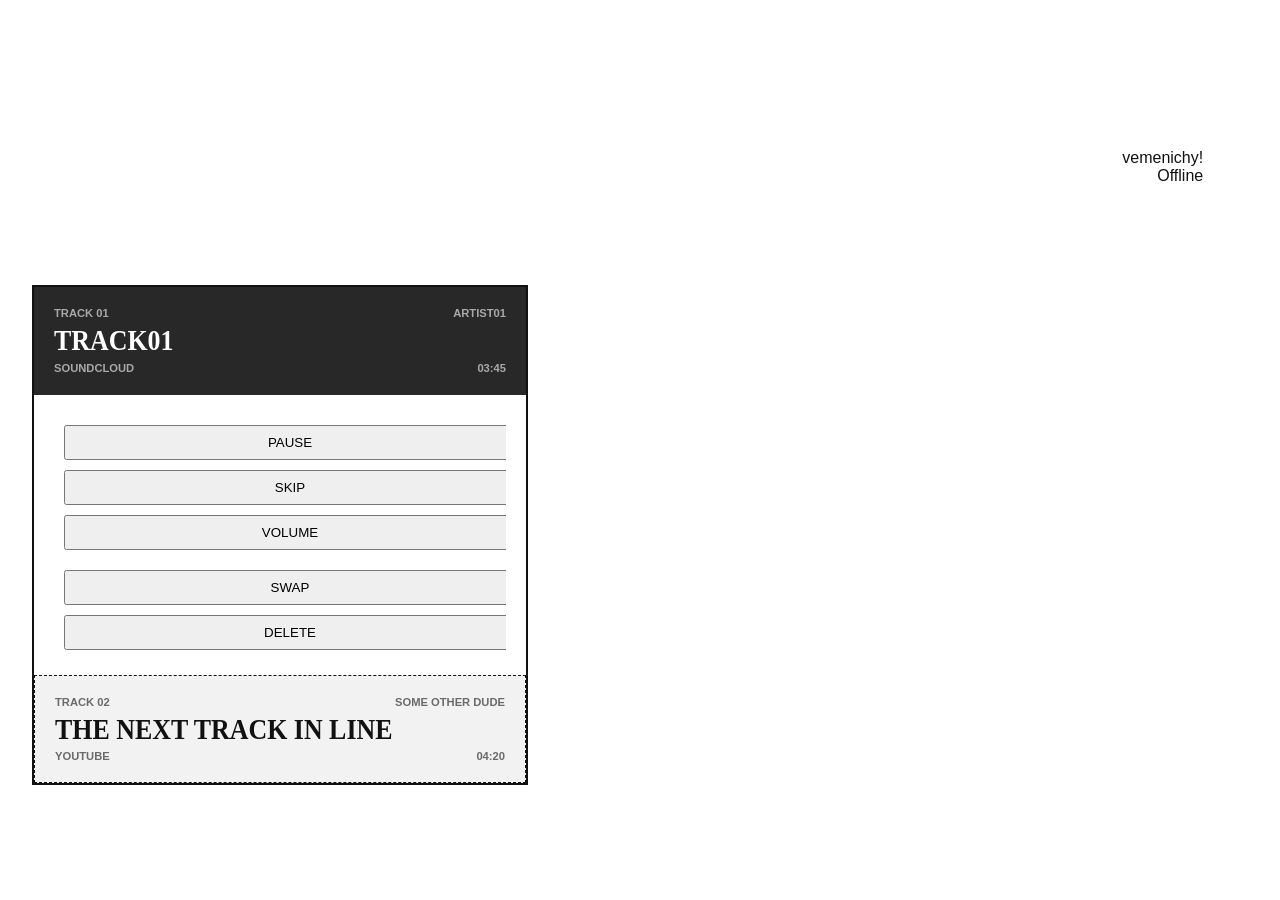
==== front/design_testing/index.html @ 6e65e4dc "Made a github repo 4 months in" ====
<!DOCTYPE html>
<html lang="en">
<head>
    <meta charset="UTF-8">
    <meta name="viewport" content="width=device-width, initial-scale=1.0">
    <title>vemenichy!</title>
    <link rel="stylesheet" href="dashboard.css">
    <link rel="stylesheet" href="full_scr.css">
    <link rel="stylesheet" href="track_template.css">
    <!-- <link rel="stylesheet" href="light.css"> -->
    <link rel="stylesheet" href="https://fonts.googleapis.com/css2?family=Material+Symbols+Sharp:opsz,wght,FILL,GRAD@20..48,100..700,0..1,-50..200&icon_names=delete" />
</head>
<body>
    <div id = "gimme_head">
        <div id="title_text">vemenichy!</div>
        <div id="raspi_status">Offline</div>
        <!-- <div id="output_device">
            <button id="output_device_menu_button">Output</button>
        </div> -->
    </div>

    <div class = "dashboard">
        <div class="uneditable_tracks">
            <div id="current_track">
                <div id="current_track_tile">   
                    <div class="track_tile current">
                        <div class="line1">
                            <div class="track_no">TRACK 01</div>
                            <div class="artist_name">ARTIST01</div>
                        </div>
                        <div class="line2">
                            <div class="song_name">TRACK01</div>
                        </div>
                        <div class="line3">
                            <div class="source">SOUNDCLOUD</div>
                            <div class="track_length">03:45</div>
                        </div>
                    </div>
                </div>
                
                <div id="controls">
                    <div id="controls_line1">
                        <button id="pause_track"> PAUSE </button>
                        <button id="skip_track"> SKIP </button>
                        <button id="volume"> VOLUME </button>
                    </div>
                    <div id="controls_line2"> 
                        <button id="reorder_tracklist"> SWAP </button>
                        <button id="delete_track"> DELETE </button>
                    </div>
                </div>
            </div>

            <div id="up_next">
                <div id="next_track_tile">
                    <div class="track_tile next">
                        <div class="line1">
                            <div class="track_no">TRACK 02</div>
                            <div class="artist_name">SOME OTHER DUDE</div>
                        </div>
                        <div class="line2">
                            <div class="song_name">THE NEXT TRACK IN LINE</div>
                        </div>
                        <div class="line3">
                            <div class="source">YOUTUBE</div>
                            <div class="track_length">04:20</div>
                        </div>
                    </div>
                </div>
            </div>
        </div>

        <div class="track_list_area">\
            <div id="track_list_header">Queue</div>
            <div id="track_list"></div>
        </div>

        <div class="search_api">\
            <div class="search-box">
                <input type="text" id="search_input" placeholder="Paste URL or Search...">
                <div id="search_sources">
                    <button class="source-btn" data-source="yt">YT</button>
                    <button class="source-btn" data-source="sc">SC</button>
                    <button class="source-btn" data-source="sp">SP</button>
                </div>
            </div>
        </div>
    </div>
    <template id="track_template">
        <div class="track_tile">\
            <div class="line1">
                <div class="track_no">Track number</div>
                <div class="artist_name">Artist name</div>
            </div>
            <div class="line2">
                <div class="song_name">Song name</div>
            </div>
            <div class="line3">
                <div class="source">SoundClound</div>
                <div class="track_length">--:--</div>
            </div>
        </div>
    </template>

    <div id="device_status_area">
        will be implemented later, keep display none
        <div class="section-label">
            <span>SYSTEM AUDIO & CABLE STATUS</span>
            <button id="refresh_devices_btn" onclick="fetchDeviceStatus()">
                <i class="fa-solid fa-rotate-right"></i> Refresh
            </button>
        </div>
        <div id="output_device">
            Loading hardware info...
        </div>
    </div>

    <div id="theme">
        will be implemented later, keep display none
    </div>

    <div id="full_scr">
        <div id="full_scr_details">
            <div id="top_text">VEMENICHY! v0.1</div>
            <div id="mid_text">NOW PLAYING:</div>
            <div id="song">NOTHING</div>
            <div id="track_no">TRACK: 404</div>        
            <div id="artist">CUE A SONG IDIOT!</div>
        </div>
        <div id="pause">
            PAUSED
        </div>
    </div>

    <script src="vemenichy.js"></script>
</body>
</html>
---- front/design_testing/dashboard.css ----
* {
    margin: 0;
    padding: 0;
    box-sizing: border-box;
    overflow-y: auto;
}

::-webkit-scrollbar {
    visibility: hidden;
}

body {
    height: 100vh;
    width: 100vw;
    background-color: #ffffff;
    color: #111111;
    background-image: url(../themes/white/Nick_Wonders_Eva3.0+1.0.heic);
    background-repeat: no-repeat;
    background-position: center;
    /* background-color: #111111;
    color: #fafafa; */
    display: block;
    justify-content: center;
    align-items: center;
    overflow: hidden;
    font-family: Arial, Helvetica, sans-serif
}

/* --- THE MAIN DASHBOARD --- */
#gimme_head {
    width: 100vw;
    height: 5vh;
    margin-top: 140px;
    margin-bottom: 100px;
    padding-right: 6vw;
    align-content: end;
    text-align: right;
}

.dashboard {
    display: grid;
    height: 500px;
    margin-right: 20vw;
    grid-auto-rows: 500px;
    grid-template-columns: repeat(auto-fit, minmax(350px, 1fr));
    justify-items: stretch;
    justify-items: stretch;
    padding-left: 2.5vw;
}

.uneditable_tracks {
    opacity: 1;
    border: 2px solid #111111; /*#fafafa; */
}
.track_list_area {
    opacity: 0;
} .track_list_area:hover {
    opacity: 1;
    border: 2px solid #111111; /*#fafafa; */
}
.search_api {
    opacity: 0;
} .search_api:hover {
    opacity: 1;
    border: 2px solid #111111; /*#fafafa; */
}

#device_status_area {
    display: none;
}

#theme {
    display: none;
}
---- front/design_testing/full_scr.css ----
#full_scr {
    z-index: 1;
    height: 100vh;
    width: 100vw;
    padding-left: 24vw;
    padding-right: 24vw;

    position: fixed; 
    display: none; 

    background-color: #fafafa; 
    color: #111111;
    flex-direction: column;
    justify-content: center;
    align-items: center;
}
#full_scr_details {
    display: none;
    width: 100%;
    overflow: hidden; /* Added to contain the scrolling text */
}
#top_text, #mid_text, #artist, #track_no, #song {
    font-weight: bold;
    letter-spacing: -0.05em;
    white-space: nowrap;
    overflow: hidden;
    overflow-x: auto;
    display: block;
    transform-origin: left;
    transform: scaleX(0.75);
}
#top_text {
    padding-top: 5vh;
    font-size: 10vh;
}
#mid_text {
    font-size: 12.5vh;
}
#song {
    font-size: clamp(1rem, 18.75vh, 18.75vh);
    display: inline-block;
    width: max-content;
    animation: song-bounce 8s linear infinite alternate;
}
#track_no {
    font-size: 10vh;
    padding-top: 5vh;
}
#artist {
    font-size: clamp(1rem, 15cqw, 12.5vh);
    transform-origin: right;
    text-align: right;
    width: max-content;
    min-width: 100%;
    display: inline-block;
    animation: artist-bounce 8s linear infinite alternate;
}
#pause {
    display: none;
    color: #111111;
    font-family: 'Times New Roman', Times, serif;
    font-size: 90vh;
    transform: scaleX(0.27);
}
#top_text, #mid_text, #song, #pause {
    font-family: 'Times New Roman', Times, serif;
}
#track_no, #artist {
    font-family: Arial, Helvetica, sans-serif;
}

/* Keyframes for the bounce effect */
@keyframes song-bounce {
    0% { transform: scaleX(0.75) translateX(0%); }
    100% { transform: scaleX(0.75) translateX(-20%); }
}

@keyframes artist-bounce {
    0% { transform: scaleX(0.75) translateX(0%); }
    100% { transform: scaleX(0.75) translateX(20%); }
}
---- front/design_testing/track_template.css ----
/* Styling the tiles within the dashboard */
.track_tile {
    padding: 20px;
    border-bottom: 1px solid #111111;
    display: flex;
    flex-direction: column;
    gap: 5px;
    height: 108px;
}

.line1, .line3 {
    display: flex;
    justify-content: space-between;
    font-family: Arial, sans-serif;
    font-size: 0.7rem;
    font-weight: bold;
    opacity: 0.6;
}

.song_name {
    font-family: 'Times New Roman', Times, serif;
    font-size: 1.8rem;
    font-weight: bold;
    white-space: nowrap;
    overflow: hidden;
    text-overflow: ellipsis;
    transform: scaleX(0.9); /* Slight squish to match your vibe */
    transform-origin: left;
}

/* Specific styling for the Now Playing tile */
#current_track_tile .track_tile {
    background-color: #111111;
    color: #ffffff;
}

#current_track_tile {
    opacity: 0.9;
}

/* Specific styling for the Up Next tile */
#next_track_tile .track_tile {
    background-color: rgba(0,0,0,0.05);
    border: 1px dashed #111111;
}

#controls {
    height: 280px;
    text-align: center;
    padding: 20px;
}

#controls button {
    width: 100%;
}

#pause_track {
    height: 35px;
    margin: 10px;
    align-content: center;
    display: block;
}
#skip_track {
    height: 35px;
    margin: 10px;
    align-content: center;
    display: block;
}
#volume {
    height: 35px;
    margin: 10px;
    align-content: center;
    display: block;
}
#reorder_tracklist {
    height: 35px;
    margin: 10px;
    align-content: center;
    display: block;
}
#delete_track {
    height: 35px;
    margin: 10px;
    align-content: center;
    display: block;
}
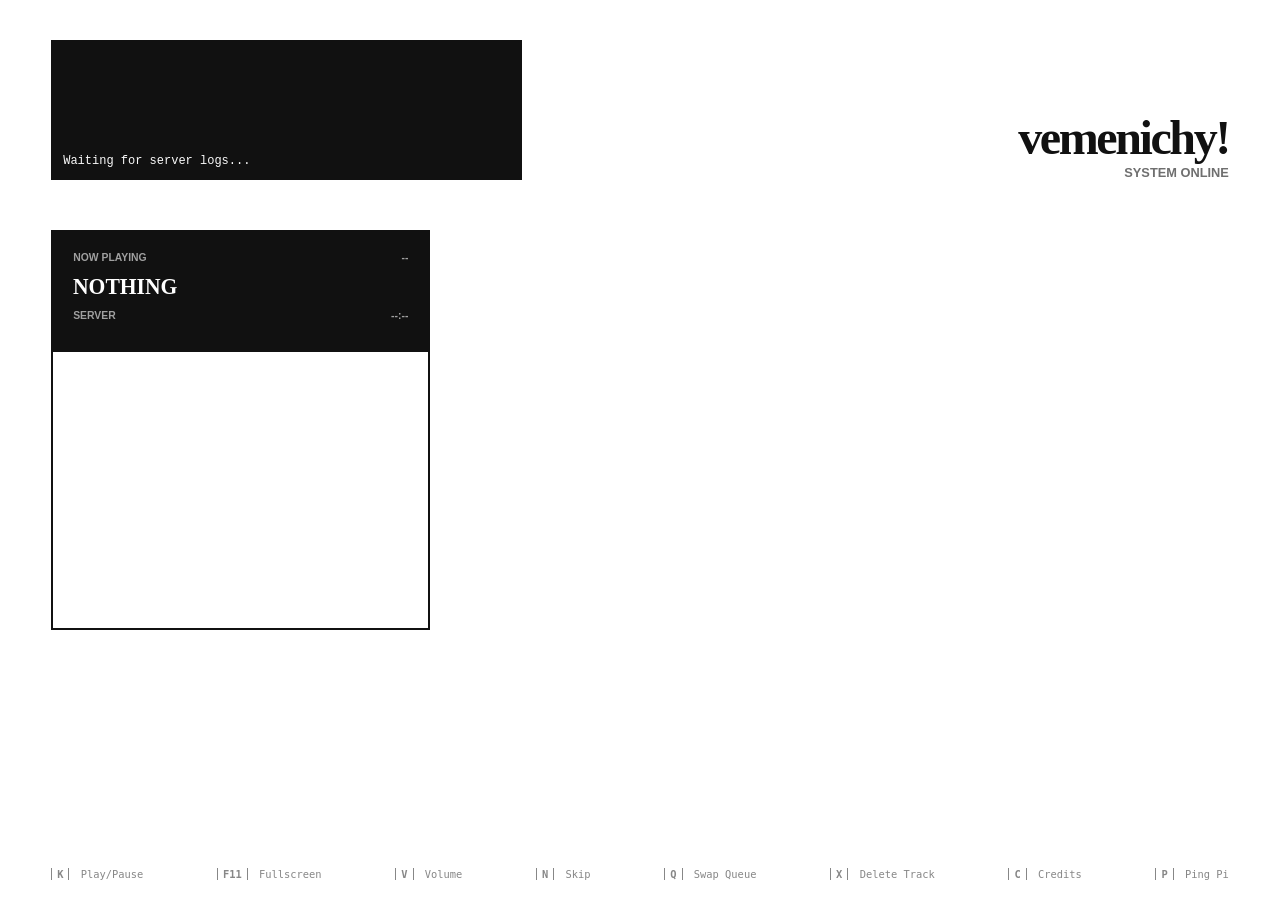
==== commit 38e999b3: "Frontend overhaul" ====
--- a/front/design_testing/index.html
+++ b/front/design_testing/index.html
@@ -4,134 +4,583 @@
     <meta charset="UTF-8">
     <meta name="viewport" content="width=device-width, initial-scale=1.0">
     <title>vemenichy!</title>
-    <link rel="stylesheet" href="dashboard.css">
-    <link rel="stylesheet" href="full_scr.css">
-    <link rel="stylesheet" href="track_template.css">
-    <!-- <link rel="stylesheet" href="light.css"> -->
-    <link rel="stylesheet" href="https://fonts.googleapis.com/css2?family=Material+Symbols+Sharp:opsz,wght,FILL,GRAD@20..48,100..700,0..1,-50..200&icon_names=delete" />
+    <style>
+        /* --- BASE STYLES & RESET --- */
+        * {
+            margin: 0;
+            padding: 0;
+            box-sizing: border-box;
+            overflow-y: auto;
+        }
+
+        ::-webkit-scrollbar {
+            display: none; /* Hide scrollbar for Chrome, Safari and Opera */
+        }
+
+        body {
+            height: 100vh;
+            width: 100vw;
+            background-color: #ffffff;
+            color: #111111;
+            overflow: hidden;
+            font-family: Arial, Helvetica, sans-serif;
+            -ms-overflow-style: none;  /* IE and Edge */
+            scrollbar-width: none;  /* Firefox */
+        }
+
+        /* --- HEADER (Logs + Title) --- */
+        #header_area {
+            display: flex;
+            justify-content: space-between;
+            width: 100vw;
+            height: 140px;
+            margin-top: 40px;
+            padding: 0 4vw;
+            margin-bottom: 50px;
+        }
+
+        /* Terminal Logs (Top Left) */
+        #logs_container {
+            width: 40%;
+            height: 100%;
+            background-color: #111111;
+            color: #fafafa;
+            font-family: 'Courier New', Courier, monospace;
+            font-size: 0.75rem;
+            padding: 10px;
+            border: 2px solid #111111;
+            white-space: pre-wrap;
+            display: flex;
+            flex-direction: column-reverse; /* Auto-scrolls to bottom naturally */
+        }
+
+        /* Title Area (Top Right) */
+        #gimme_head {
+            text-align: right;
+            align-content: end;
+        }
+        #title_text {
+            font-family: 'Times New Roman', Times, serif;
+            font-size: 3rem;
+            font-weight: bold;
+            letter-spacing: -0.05em;
+        }
+        #raspi_status {
+            font-size: 0.8rem;
+            opacity: 0.6;
+            font-weight: bold;
+        }
+
+        /* --- MAIN DASHBOARD GRID --- */
+        .dashboard {
+            display: grid;
+            height: 400px;
+            margin: 0 4vw;
+            grid-template-columns: repeat(3, 1fr);
+            gap: 20px;
+            justify-items: stretch;
+        }
+
+        /* Grid Hover Behaviors */
+        .grid_cell {
+            padding: 15px;
+            transition: opacity 0.3s ease, border 0.3s ease;
+            display: flex;
+            flex-direction: column;
+            border: 2px solid transparent;
+        }
+
+        /* Cell 1: Uneditable Tracks */
+        .uneditable_tracks {
+            opacity: 1; /* Always visible */
+            border: 2px solid #111111;
+            padding: 0; /* Let the tile fill it */
+        }
+        #controls {
+            opacity: 0;
+            height: 0;
+            overflow: hidden;
+            transition: opacity 0.3s ease;
+            text-align: center;
+            padding: 0 20px;
+        }
+        .uneditable_tracks:hover #controls {
+            opacity: 1;
+            height: auto;
+            padding: 20px;
+        }
+
+        /* Cell 2 & 3: Queue & Search */
+        .track_list_area, .search_api {
+            opacity: 0;
+        }
+        .track_list_area:hover, .search_api:hover {
+            opacity: 1;
+            border: 2px solid #111111;
+        }
+
+        /* --- TRACK TILE TEMPLATE --- */
+        .track_tile {
+            padding: 20px;
+            border-bottom: 1px solid #111111;
+            display: flex;
+            flex-direction: column;
+            gap: 5px;
+            background-color: #111111;
+            color: #ffffff;
+            height: 120px;
+        }
+        .line1, .line3 {
+            display: flex;
+            justify-content: space-between;
+            font-size: 0.65rem;
+            font-weight: bold;
+            opacity: 0.6;
+        }
+        .song_name {
+            font-family: 'Times New Roman', Times, serif;
+            font-size: 1.5rem;
+            font-weight: bold;
+            white-space: nowrap;
+            overflow: hidden;
+            text-overflow: ellipsis;
+            transform: scaleX(0.9);
+            transform-origin: left;
+            margin-top: 5px;
+            margin-bottom: 5px;
+        }
+
+        /* --- CONTROLS BUTTONS --- */
+        button {
+            background: transparent;
+            border: 1px solid #111111;
+            color: #111111;
+            font-family: Arial, sans-serif;
+            font-weight: bold;
+            cursor: pointer;
+            transition: background 0.2s, color 0.2s;
+        }
+        button:hover {
+            background: #111111;
+            color: #ffffff;
+        }
+        .control_btn {
+            width: 100%;
+            height: 35px;
+            margin-bottom: 10px;
+        }
+        .controls_line {
+            display: flex;
+            gap: 10px;
+        }
+
+        /* --- QUEUE LIST --- */
+        #track_list_header {
+            font-weight: bold;
+            font-family: 'Times New Roman', Times, serif;
+            font-size: 1.5rem;
+            margin-bottom: 15px;
+            border-bottom: 2px solid #111111;
+            padding-bottom: 5px;
+        }
+        .queue_item {
+            font-size: 0.85rem;
+            padding: 8px 0;
+            border-bottom: 1px dashed #ccc;
+            white-space: nowrap;
+            overflow: hidden;
+            text-overflow: ellipsis;
+        }
+
+        /* --- SEARCH UI --- */
+        .search-box {
+            display: flex;
+            flex-direction: column;
+            gap: 10px;
+            margin-bottom: 15px;
+        }
+        #search_input {
+            width: 100%;
+            padding: 10px;
+            border: 1px solid #111111;
+            font-family: monospace;
+            outline: none;
+        }
+        #search_sources {
+            display: flex;
+            gap: 10px;
+        }
+        .source-btn {
+            flex: 1;
+            padding: 8px;
+        }
+        .result-card {
+            display: flex;
+            justify-content: space-between;
+            align-items: center;
+            padding: 10px 0;
+            border-bottom: 1px dashed #ccc;
+            font-size: 0.85rem;
+        }
+        .result-card button {
+            padding: 5px 10px;
+            font-size: 0.7rem;
+        }
+
+        /* --- SHORTCUTS GUIDE --- */
+        #shortcuts_guide {
+            position: absolute;
+            bottom: 20px;
+            width: 100vw;
+            padding: 0 4vw;
+            display: flex;
+            justify-content: space-between;
+            font-size: 0.65rem;
+            font-family: monospace;
+            opacity: 0.5;
+        }
+        .shortcut-item span {
+            font-weight: bold;
+            border: 1px solid #111111;
+            padding: 2px 5px;
+            border-radius: 3px;
+            margin-right: 5px;
+        }
+
+        /* --- FULL SCREEN MODE --- */
+        #full_scr {
+            z-index: 100;
+            height: 100vh;
+            width: 100vw;
+            padding: 0 24vw;
+            position: fixed; 
+            top: 0;
+            left: 0;
+            display: none; 
+            background-color: #ffffff; 
+            color: #111111;
+            flex-direction: column;
+            justify-content: center;
+            align-items: center;
+        }
+        #full_scr_details {
+            width: 100%;
+            overflow: hidden;
+        }
+        #top_text, #mid_text, #fs_artist, #fs_track_no, #fs_song {
+            font-weight: bold;
+            letter-spacing: -0.05em;
+            white-space: nowrap;
+            overflow: hidden;
+            display: block;
+            transform-origin: left;
+            transform: scaleX(0.75);
+        }
+        #top_text { padding-top: 5vh; font-size: 10vh; font-family: 'Times New Roman', Times, serif;}
+        #mid_text { font-size: 12.5vh; font-family: 'Times New Roman', Times, serif;}
+        #fs_song {
+            font-size: 18.75vh;
+            font-family: 'Times New Roman', Times, serif;
+            display: inline-block;
+            width: max-content;
+            animation: song-bounce 8s linear infinite alternate;
+        }
+        #fs_track_no { font-size: 10vh; padding-top: 5vh; }
+        #fs_artist {
+            font-size: 12.5vh;
+            transform-origin: right;
+            text-align: right;
+            width: max-content;
+            min-width: 100%;
+            display: inline-block;
+            animation: artist-bounce 8s linear infinite alternate;
+        }
+        #pause_overlay {
+            display: none;
+            font-family: 'Times New Roman', Times, serif;
+            font-size: 50vh;
+            transform: scaleX(0.5);
+        }
+
+        @keyframes song-bounce {
+            0% { transform: scaleX(0.75) translateX(0%); }
+            100% { transform: scaleX(0.75) translateX(-20%); }
+        }
+        @keyframes artist-bounce {
+            0% { transform: scaleX(0.75) translateX(0%); }
+            100% { transform: scaleX(0.75) translateX(20%); }
+        }
+    </style>
 </head>
 <body>
-    <div id = "gimme_head">
-        <div id="title_text">vemenichy!</div>
-        <div id="raspi_status">Offline</div>
-        <!-- <div id="output_device">
-            <button id="output_device_menu_button">Output</button>
-        </div> -->
+
+    <div id="header_area">
+        <div id="logs_container">Waiting for server logs...</div>
+        <div id="gimme_head">
+            <div id="title_text">vemenichy!</div>
+            <div id="raspi_status">SYSTEM ONLINE</div>
+        </div>
     </div>
 
-    <div class = "dashboard">
-        <div class="uneditable_tracks">
-            <div id="current_track">
-                <div id="current_track_tile">   
-                    <div class="track_tile current">
-                        <div class="line1">
-                            <div class="track_no">TRACK 01</div>
-                            <div class="artist_name">ARTIST01</div>
-                        </div>
-                        <div class="line2">
-                            <div class="song_name">TRACK01</div>
-                        </div>
-                        <div class="line3">
-                            <div class="source">SOUNDCLOUD</div>
-                            <div class="track_length">03:45</div>
-                        </div>
+    <div class="dashboard">
+        
+        <div class="grid_cell uneditable_tracks">
+            <div id="current_track_tile">
+                <div class="track_tile current">
+                    <div class="line1">
+                        <div class="track_no">NOW PLAYING</div>
+                        <div class="artist_name" id="np_artist">--</div>
                     </div>
-                </div>
-                
-                <div id="controls">
-                    <div id="controls_line1">
-                        <button id="pause_track"> PAUSE </button>
-                        <button id="skip_track"> SKIP </button>
-                        <button id="volume"> VOLUME </button>
+                    <div class="line2">
+                        <div class="song_name" id="np_song">NOTHING</div>
                     </div>
-                    <div id="controls_line2"> 
-                        <button id="reorder_tracklist"> SWAP </button>
-                        <button id="delete_track"> DELETE </button>
+                    <div class="line3">
+                        <div class="source">SERVER</div>
+                        <div class="track_length">--:--</div>
                     </div>
                 </div>
             </div>
-
-            <div id="up_next">
-                <div id="next_track_tile">
-                    <div class="track_tile next">
-                        <div class="line1">
-                            <div class="track_no">TRACK 02</div>
-                            <div class="artist_name">SOME OTHER DUDE</div>
-                        </div>
-                        <div class="line2">
-                            <div class="song_name">THE NEXT TRACK IN LINE</div>
-                        </div>
-                        <div class="line3">
-                            <div class="source">YOUTUBE</div>
-                            <div class="track_length">04:20</div>
-                        </div>
-                    </div>
+            
+            <div id="controls">
+                <button class="control_btn" onclick="togglePause()">⏯️ PAUSE / PLAY</button>
+                <button class="control_btn" onclick="skipTrack()">⏭️ SKIP TRACK</button>
+                <div class="controls_line">
+                    <button class="control_btn" onclick="changeVolume('down')">🔉 VOL -</button>
+                    <button class="control_btn" onclick="changeVolume('up')">🔊 VOL +</button>
+                </div>
+                <div class="controls_line">
+                    <button class="control_btn" style="opacity: 0.3; cursor: not-allowed;">SWAP (WIP)</button>
+                    <button class="control_btn" style="opacity: 0.3; cursor: not-allowed;">DELETE (WIP)</button>
                 </div>
             </div>
         </div>
 
-        <div class="track_list_area">\
+        <div class="grid_cell track_list_area">
             <div id="track_list_header">Queue</div>
-            <div id="track_list"></div>
+            <div id="queueDisplay">
+                <div style="color: #888; font-size: 0.8rem;">Queue is empty.</div>
+            </div>
         </div>
 
-        <div class="search_api">\
+        <div class="grid_cell search_api">
             <div class="search-box">
-                <input type="text" id="search_input" placeholder="Paste URL or Search...">
+                <input type="text" id="searchInput" placeholder="Search for a song...">
                 <div id="search_sources">
-                    <button class="source-btn" data-source="yt">YT</button>
-                    <button class="source-btn" data-source="sc">SC</button>
-                    <button class="source-btn" data-source="sp">SP</button>
+                    <button class="source-btn" onclick="searchMusic('yt')">YouTube</button>
+                    <button class="source-btn" onclick="searchMusic('sc')">SoundCloud</button>
                 </div>
             </div>
+            <div id="resultsContainer"></div>
         </div>
+
     </div>
-    <template id="track_template">
-        <div class="track_tile">\
-            <div class="line1">
-                <div class="track_no">Track number</div>
-                <div class="artist_name">Artist name</div>
-            </div>
-            <div class="line2">
-                <div class="song_name">Song name</div>
-            </div>
-            <div class="line3">
-                <div class="source">SoundClound</div>
-                <div class="track_length">--:--</div>
-            </div>
-        </div>
-    </template>
-
-    <div id="device_status_area">
-        will be implemented later, keep display none
-        <div class="section-label">
-            <span>SYSTEM AUDIO & CABLE STATUS</span>
-            <button id="refresh_devices_btn" onclick="fetchDeviceStatus()">
-                <i class="fa-solid fa-rotate-right"></i> Refresh
-            </button>
-        </div>
-        <div id="output_device">
-            Loading hardware info...
-        </div>
-    </div>
-
-    <div id="theme">
-        will be implemented later, keep display none
+
+    <div id="shortcuts_guide">
+        <div class="shortcut-item"><span>K</span> Play/Pause</div>
+        <div class="shortcut-item"><span>F11</span> Fullscreen</div>
+        <div class="shortcut-item"><span>V</span> Volume</div>
+        <div class="shortcut-item"><span>N</span> Skip</div>
+        <div class="shortcut-item"><span>Q</span> Swap Queue</div>
+        <div class="shortcut-item"><span>X</span> Delete Track</div>
+        <div class="shortcut-item"><span>C</span> Credits</div>
+        <div class="shortcut-item"><span>P</span> Ping Pi</div>
     </div>
 
     <div id="full_scr">
         <div id="full_scr_details">
-            <div id="top_text">VEMENICHY! v0.1</div>
+            <div id="top_text">VEMENICHY! v0.2</div>
             <div id="mid_text">NOW PLAYING:</div>
-            <div id="song">NOTHING</div>
-            <div id="track_no">TRACK: 404</div>        
-            <div id="artist">CUE A SONG IDIOT!</div>
+            <div id="fs_song">NOTHING</div>
+            <div id="fs_track_no">STATUS: LIVE</div>        
+            <div id="fs_artist">WAITING FOR TRACK...</div>
         </div>
-        <div id="pause">
-            PAUSED
-        </div>
+        <div id="pause_overlay">PAUSED</div>
     </div>
 
-    <script src="vemenichy.js"></script>
+    <script>
+        // --- STATE VARIABLES ---
+        let fullscreen = false;
+        let stream_paused = false;
+        let isTyping = false;
+        let currentVol = 100;
+        let currentSongTitle = "NOTHING";
+
+        // Prevent shortcuts from firing when typing in the search box
+        document.getElementById('searchInput').addEventListener('focus', () => isTyping = true);
+        document.getElementById('searchInput').addEventListener('blur', () => isTyping = false);
+
+        // --- 1. SEARCH & DOWNLOAD LOGIC ---
+        async function searchMusic(source) {
+            const query = document.getElementById('searchInput').value;
+            const container = document.getElementById('resultsContainer');
+            if (!query) return;
+
+            container.innerHTML = "<em>Searching " + (source === 'yt' ? 'YouTube' : 'SoundCloud') + "...</em>";
+
+            try {
+                // We'll pass the source to your backend, even if it currently defaults to YT
+                const response = await fetch(`/search?source=${source}&q=${encodeURIComponent(query)}`);
+                const data = await response.json();
+                container.innerHTML = "";
+
+                data.forEach(track => {
+                    const title = track.title || track.fulltitle || "Unknown Title";
+                    const url = track.webpage_url || `https://www.youtube.com/watch?v=${track.id}`;
+
+                    const card = document.createElement('div');
+                    card.className = 'result-card';
+                    
+                    const titleSpan = document.createElement('span');
+                    titleSpan.innerText = title;
+                    
+                    const playBtn = document.createElement('button');
+                    playBtn.innerText = "⬇️ QUEUE";
+                    playBtn.onclick = () => downloadAndPlay(playBtn, url, title);
+
+                    card.appendChild(titleSpan);
+                    card.appendChild(playBtn);
+                    container.appendChild(card);
+                });
+            } catch (error) {
+                container.innerHTML = `<span style="color:red">Search failed.</span>`;
+            }
+        }
+
+        async function downloadAndPlay(buttonElement, trackUrl, trackTitle) {
+            buttonElement.disabled = true;
+            buttonElement.innerText = "⏳...";
+            try {
+                const safeUrl = encodeURIComponent(trackUrl);
+                const safeTitle = encodeURIComponent(trackTitle);
+                await fetch(`/download?url=${safeUrl}&title=${safeTitle}`);
+                buttonElement.innerText = "✅";
+            } catch (error) {
+                buttonElement.innerText = "❌";
+                buttonElement.disabled = false;
+            }
+        }
+
+        // --- 2. PLAYER CONTROLS ---
+        async function togglePause() {
+            stream_paused = !stream_paused;
+            await fetch('/pause');
+            updateFullscreenUI();
+        }
+
+        async function skipTrack() {
+            await fetch('/skip');
+        }
+
+        async function changeVolume(direction) {
+            if (direction === 'up' && currentVol < 100) currentVol += 10;
+            if (direction === 'down' && currentVol > 0) currentVol -= 10;
+            await fetch(`/volume?v=${currentVol}`);
+        }
+
+        // --- 3. BACKGROUND HEARTBEAT (Sync UI & Logs) ---
+        async function fetchStatus() {
+            try {
+                const response = await fetch('/status');
+                const data = await response.json();
+                
+                // Update Now Playing Tile
+                if (data.now_playing) {
+                    currentSongTitle = data.now_playing.title || data.now_playing.Title || "Unknown Track";
+                    document.getElementById('np_song').innerText = currentSongTitle;
+                    document.getElementById('fs_song').innerText = currentSongTitle.toUpperCase();
+                } else {
+                    currentSongTitle = "NOTHING";
+                    document.getElementById('np_song').innerText = "NOTHING";
+                    document.getElementById('fs_song').innerText = "NOTHING";
+                }
+
+                // Update Queue List
+                const qDisplay = document.getElementById('queueDisplay');
+                if (data.queue && data.queue.length > 0) {
+                    const listItems = data.queue.map((track, index) => {
+                        const t = track.title || track.Title || track.id;
+                        return `<div class="queue_item">${index + 1}. ${t}</div>`;
+                    }).join('');
+                    qDisplay.innerHTML = listItems;
+                } else {
+                    qDisplay.innerHTML = `<div style="color: #888; font-size: 0.8rem;">Queue is empty.</div>`;
+                }
+            } catch (error) {}
+
+            // Fetch Logs
+            try {
+                const logResponse = await fetch('/logs');
+                const logData = await logResponse.json();
+                const terminal = document.getElementById('logs_container');
+                if (logData.logs && logData.logs.length > 0) {
+                    // Reverse the array so newest logs are at the top, pushing old ones down
+                    const reversedLogs = [...logData.logs].reverse(); 
+                    const currentLogText = reversedLogs.join('\n');
+                    if (terminal.innerText !== currentLogText) {
+                        terminal.innerText = currentLogText;
+                    }
+                }
+            } catch (error) {}
+        }
+
+        // --- 4. FULLSCREEN & KEYBOARD LOGIC ---
+        function updateFullscreenUI() {
+            const details = document.getElementById('full_scr_details');
+            const pauseElement = document.getElementById('pause_overlay');
+
+            if (stream_paused) {
+                details.style.display = 'none';
+                pauseElement.style.display = 'block';
+            } else {
+                details.style.display = 'block';
+                pauseElement.style.display = 'none';
+            }
+        }
+
+        function toggleFullscreen() {
+            const fullScr = document.getElementById('full_scr');
+            const dashboard = document.querySelector('.dashboard');
+            const header = document.getElementById('header_area');
+            const shortcuts = document.getElementById('shortcuts_guide');
+
+            if (fullscreen) {
+                fullScr.style.display = "flex"; 
+                dashboard.style.display = "none";
+                header.style.display = "none";
+                shortcuts.style.display = "none";
+                updateFullscreenUI();
+            } else {
+                fullScr.style.display = "none";
+                dashboard.style.display = "grid";
+                header.style.display = "flex";
+                shortcuts.style.display = "flex";
+            }
+        }
+
+        document.addEventListener('keydown', function(event) {
+            if (isTyping) return; // Ignore shortcuts if typing in search
+
+            const key = event.key.toLowerCase();
+            
+            if (key === 'k') {
+                togglePause();
+            } else if (key === 'n') {
+                skipTrack();
+            } else if (key === 'v') {
+                // Toggle volume between 0 and 100 quickly for shortcut
+                currentVol = currentVol > 0 ? 0 : 100;
+                fetch(`/volume?v=${currentVol}`);
+            } else if (event.key === 'F11') {
+                event.preventDefault(); // Stop default browser F11
+                fullscreen = !fullscreen;
+                toggleFullscreen();
+            }
+        });
+
+        // Start heartbeat
+        setInterval(fetchStatus, 2000);
+        fetchStatus();
+
+    </script>
 </body>
 </html>
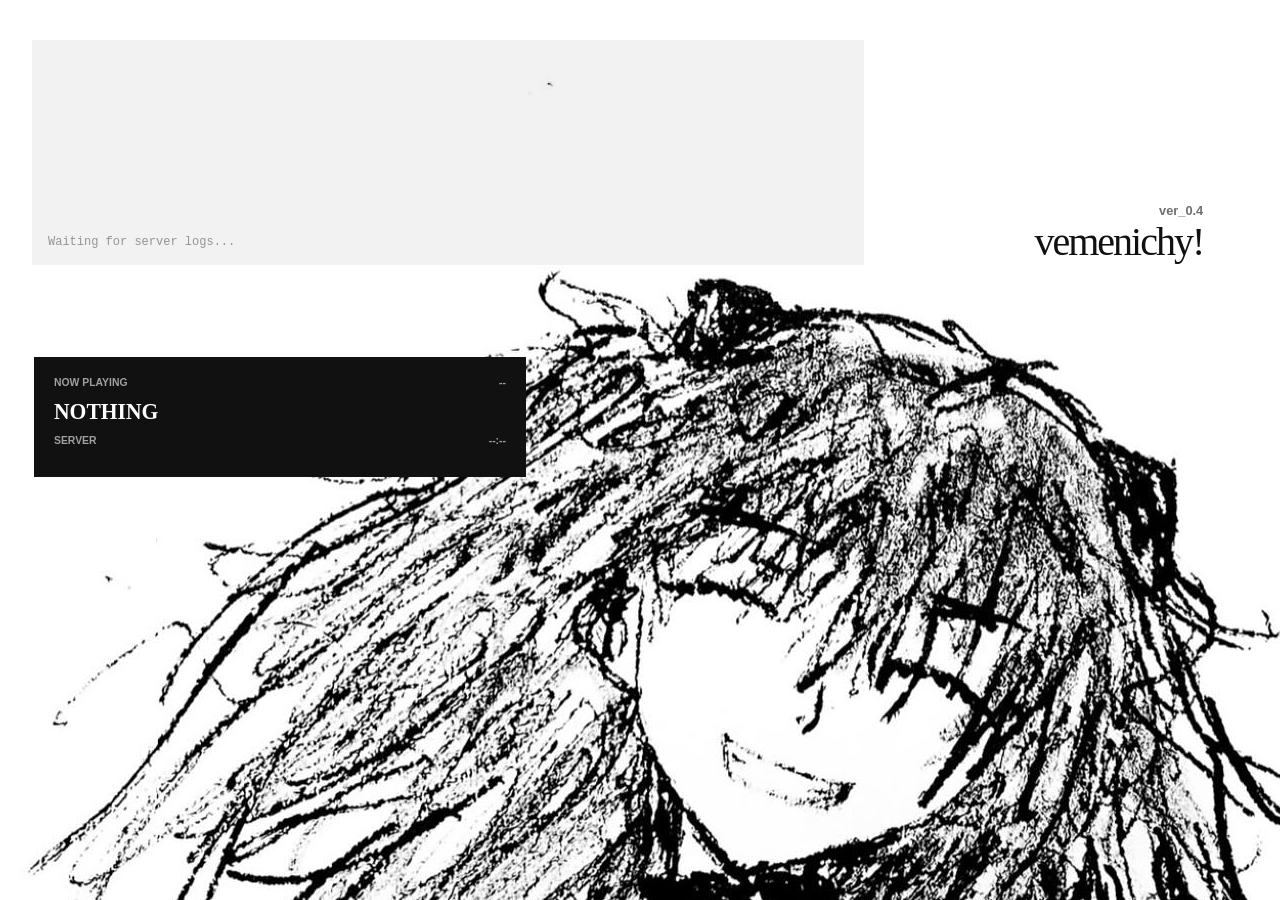
==== commit 31850c1e: "more frontend changes" ====
--- a/front/design_testing/index.html
+++ b/front/design_testing/index.html
@@ -4,321 +4,15 @@
     <meta charset="UTF-8">
     <meta name="viewport" content="width=device-width, initial-scale=1.0">
     <title>vemenichy!</title>
-    <style>
-        /* --- BASE STYLES & RESET --- */
-        * {
-            margin: 0;
-            padding: 0;
-            box-sizing: border-box;
-            overflow-y: auto;
-        }
-
-        ::-webkit-scrollbar {
-            display: none; /* Hide scrollbar for Chrome, Safari and Opera */
-        }
-
-        body {
-            height: 100vh;
-            width: 100vw;
-            background-color: #ffffff;
-            color: #111111;
-            overflow: hidden;
-            font-family: Arial, Helvetica, sans-serif;
-            -ms-overflow-style: none;  /* IE and Edge */
-            scrollbar-width: none;  /* Firefox */
-        }
-
-        /* --- HEADER (Logs + Title) --- */
-        #header_area {
-            display: flex;
-            justify-content: space-between;
-            width: 100vw;
-            height: 140px;
-            margin-top: 40px;
-            padding: 0 4vw;
-            margin-bottom: 50px;
-        }
-
-        /* Terminal Logs (Top Left) */
-        #logs_container {
-            width: 40%;
-            height: 100%;
-            background-color: #111111;
-            color: #fafafa;
-            font-family: 'Courier New', Courier, monospace;
-            font-size: 0.75rem;
-            padding: 10px;
-            border: 2px solid #111111;
-            white-space: pre-wrap;
-            display: flex;
-            flex-direction: column-reverse; /* Auto-scrolls to bottom naturally */
-        }
-
-        /* Title Area (Top Right) */
-        #gimme_head {
-            text-align: right;
-            align-content: end;
-        }
-        #title_text {
-            font-family: 'Times New Roman', Times, serif;
-            font-size: 3rem;
-            font-weight: bold;
-            letter-spacing: -0.05em;
-        }
-        #raspi_status {
-            font-size: 0.8rem;
-            opacity: 0.6;
-            font-weight: bold;
-        }
-
-        /* --- MAIN DASHBOARD GRID --- */
-        .dashboard {
-            display: grid;
-            height: 400px;
-            margin: 0 4vw;
-            grid-template-columns: repeat(3, 1fr);
-            gap: 20px;
-            justify-items: stretch;
-        }
-
-        /* Grid Hover Behaviors */
-        .grid_cell {
-            padding: 15px;
-            transition: opacity 0.3s ease, border 0.3s ease;
-            display: flex;
-            flex-direction: column;
-            border: 2px solid transparent;
-        }
-
-        /* Cell 1: Uneditable Tracks */
-        .uneditable_tracks {
-            opacity: 1; /* Always visible */
-            border: 2px solid #111111;
-            padding: 0; /* Let the tile fill it */
-        }
-        #controls {
-            opacity: 0;
-            height: 0;
-            overflow: hidden;
-            transition: opacity 0.3s ease;
-            text-align: center;
-            padding: 0 20px;
-        }
-        .uneditable_tracks:hover #controls {
-            opacity: 1;
-            height: auto;
-            padding: 20px;
-        }
-
-        /* Cell 2 & 3: Queue & Search */
-        .track_list_area, .search_api {
-            opacity: 0;
-        }
-        .track_list_area:hover, .search_api:hover {
-            opacity: 1;
-            border: 2px solid #111111;
-        }
-
-        /* --- TRACK TILE TEMPLATE --- */
-        .track_tile {
-            padding: 20px;
-            border-bottom: 1px solid #111111;
-            display: flex;
-            flex-direction: column;
-            gap: 5px;
-            background-color: #111111;
-            color: #ffffff;
-            height: 120px;
-        }
-        .line1, .line3 {
-            display: flex;
-            justify-content: space-between;
-            font-size: 0.65rem;
-            font-weight: bold;
-            opacity: 0.6;
-        }
-        .song_name {
-            font-family: 'Times New Roman', Times, serif;
-            font-size: 1.5rem;
-            font-weight: bold;
-            white-space: nowrap;
-            overflow: hidden;
-            text-overflow: ellipsis;
-            transform: scaleX(0.9);
-            transform-origin: left;
-            margin-top: 5px;
-            margin-bottom: 5px;
-        }
-
-        /* --- CONTROLS BUTTONS --- */
-        button {
-            background: transparent;
-            border: 1px solid #111111;
-            color: #111111;
-            font-family: Arial, sans-serif;
-            font-weight: bold;
-            cursor: pointer;
-            transition: background 0.2s, color 0.2s;
-        }
-        button:hover {
-            background: #111111;
-            color: #ffffff;
-        }
-        .control_btn {
-            width: 100%;
-            height: 35px;
-            margin-bottom: 10px;
-        }
-        .controls_line {
-            display: flex;
-            gap: 10px;
-        }
-
-        /* --- QUEUE LIST --- */
-        #track_list_header {
-            font-weight: bold;
-            font-family: 'Times New Roman', Times, serif;
-            font-size: 1.5rem;
-            margin-bottom: 15px;
-            border-bottom: 2px solid #111111;
-            padding-bottom: 5px;
-        }
-        .queue_item {
-            font-size: 0.85rem;
-            padding: 8px 0;
-            border-bottom: 1px dashed #ccc;
-            white-space: nowrap;
-            overflow: hidden;
-            text-overflow: ellipsis;
-        }
-
-        /* --- SEARCH UI --- */
-        .search-box {
-            display: flex;
-            flex-direction: column;
-            gap: 10px;
-            margin-bottom: 15px;
-        }
-        #search_input {
-            width: 100%;
-            padding: 10px;
-            border: 1px solid #111111;
-            font-family: monospace;
-            outline: none;
-        }
-        #search_sources {
-            display: flex;
-            gap: 10px;
-        }
-        .source-btn {
-            flex: 1;
-            padding: 8px;
-        }
-        .result-card {
-            display: flex;
-            justify-content: space-between;
-            align-items: center;
-            padding: 10px 0;
-            border-bottom: 1px dashed #ccc;
-            font-size: 0.85rem;
-        }
-        .result-card button {
-            padding: 5px 10px;
-            font-size: 0.7rem;
-        }
-
-        /* --- SHORTCUTS GUIDE --- */
-        #shortcuts_guide {
-            position: absolute;
-            bottom: 20px;
-            width: 100vw;
-            padding: 0 4vw;
-            display: flex;
-            justify-content: space-between;
-            font-size: 0.65rem;
-            font-family: monospace;
-            opacity: 0.5;
-        }
-        .shortcut-item span {
-            font-weight: bold;
-            border: 1px solid #111111;
-            padding: 2px 5px;
-            border-radius: 3px;
-            margin-right: 5px;
-        }
-
-        /* --- FULL SCREEN MODE --- */
-        #full_scr {
-            z-index: 100;
-            height: 100vh;
-            width: 100vw;
-            padding: 0 24vw;
-            position: fixed; 
-            top: 0;
-            left: 0;
-            display: none; 
-            background-color: #ffffff; 
-            color: #111111;
-            flex-direction: column;
-            justify-content: center;
-            align-items: center;
-        }
-        #full_scr_details {
-            width: 100%;
-            overflow: hidden;
-        }
-        #top_text, #mid_text, #fs_artist, #fs_track_no, #fs_song {
-            font-weight: bold;
-            letter-spacing: -0.05em;
-            white-space: nowrap;
-            overflow: hidden;
-            display: block;
-            transform-origin: left;
-            transform: scaleX(0.75);
-        }
-        #top_text { padding-top: 5vh; font-size: 10vh; font-family: 'Times New Roman', Times, serif;}
-        #mid_text { font-size: 12.5vh; font-family: 'Times New Roman', Times, serif;}
-        #fs_song {
-            font-size: 18.75vh;
-            font-family: 'Times New Roman', Times, serif;
-            display: inline-block;
-            width: max-content;
-            animation: song-bounce 8s linear infinite alternate;
-        }
-        #fs_track_no { font-size: 10vh; padding-top: 5vh; }
-        #fs_artist {
-            font-size: 12.5vh;
-            transform-origin: right;
-            text-align: right;
-            width: max-content;
-            min-width: 100%;
-            display: inline-block;
-            animation: artist-bounce 8s linear infinite alternate;
-        }
-        #pause_overlay {
-            display: none;
-            font-family: 'Times New Roman', Times, serif;
-            font-size: 50vh;
-            transform: scaleX(0.5);
-        }
-
-        @keyframes song-bounce {
-            0% { transform: scaleX(0.75) translateX(0%); }
-            100% { transform: scaleX(0.75) translateX(-20%); }
-        }
-        @keyframes artist-bounce {
-            0% { transform: scaleX(0.75) translateX(0%); }
-            100% { transform: scaleX(0.75) translateX(20%); }
-        }
-    </style>
+    <link rel="stylesheet" href="dashboard.css">
 </head>
 <body>
 
     <div id="header_area">
         <div id="logs_container">Waiting for server logs...</div>
         <div id="gimme_head">
+            <div id="version">ver_0.4</div>
             <div id="title_text">vemenichy!</div>
-            <div id="raspi_status">SYSTEM ONLINE</div>
         </div>
     </div>
 
@@ -356,18 +50,21 @@
         </div>
 
         <div class="grid_cell track_list_area">
-            <div id="track_list_header">Queue</div>
+            <div id="track_list_header">
+                <div id="tracks_remaining">0 REMAINING</div>
+                QUEUE
+            </div>
             <div id="queueDisplay">
-                <div style="color: #888; font-size: 0.8rem;">Queue is empty.</div>
+                <div style="color: #888; font-size: 0.8rem; padding-top: 8px;"></div>
             </div>
         </div>
 
         <div class="grid_cell search_api">
             <div class="search-box">
-                <input type="text" id="searchInput" placeholder="Search for a song...">
+                <input type="text" id="searchInput" placeholder="SEARCH">
                 <div id="search_sources">
-                    <button class="source-btn" onclick="searchMusic('yt')">YouTube</button>
-                    <button class="source-btn" onclick="searchMusic('sc')">SoundCloud</button>
+                    <button class="source-btn" onclick="searchMusic('yt')">YOUTUBE</button>
+                    <button class="source-btn" onclick="searchMusic('sc')">SOUNDCLOUD</button>
                 </div>
             </div>
             <div id="resultsContainer"></div>
@@ -375,15 +72,20 @@
 
     </div>
 
-    <div id="shortcuts_guide">
-        <div class="shortcut-item"><span>K</span> Play/Pause</div>
-        <div class="shortcut-item"><span>F11</span> Fullscreen</div>
-        <div class="shortcut-item"><span>V</span> Volume</div>
-        <div class="shortcut-item"><span>N</span> Skip</div>
-        <div class="shortcut-item"><span>Q</span> Swap Queue</div>
-        <div class="shortcut-item"><span>X</span> Delete Track</div>
-        <div class="shortcut-item"><span>C</span> Credits</div>
-        <div class="shortcut-item"><span>P</span> Ping Pi</div>
+    <div id="shortcuts_wrapper">
+        <div id="shortcuts_title">Shortcuts</div>
+        <div id="shortcuts_grid">
+            <div class="shortcut-item"><span>K</span> Play/Pause</div>
+            <div class="shortcut-item"><span>V</span> Volume</div>
+            <div class="shortcut-item"><span>Q</span> Swap Queue</div>
+            <div class="shortcut-item"><span>P</span> Ping Pi</div>
+            
+            <div class="shortcut-item"><span>N</span> Skip</div>
+            <div class="shortcut-item"><span>F</span> Fullscreen</div>
+            
+            <div class="shortcut-item"><span>X</span> Delete Track</div>
+            <div class="shortcut-item"><span>C</span> Credits</div>
+        </div>
     </div>
 
     <div id="full_scr">
@@ -418,7 +120,6 @@
             container.innerHTML = "<em>Searching " + (source === 'yt' ? 'YouTube' : 'SoundCloud') + "...</em>";
 
             try {
-                // We'll pass the source to your backend, even if it currently defaults to YT
                 const response = await fetch(`/search?source=${source}&q=${encodeURIComponent(query)}`);
                 const data = await response.json();
                 container.innerHTML = "";
@@ -483,7 +184,6 @@
                 const response = await fetch('/status');
                 const data = await response.json();
                 
-                // Update Now Playing Tile
                 if (data.now_playing) {
                     currentSongTitle = data.now_playing.title || data.now_playing.Title || "Unknown Track";
                     document.getElementById('np_song').innerText = currentSongTitle;
@@ -494,7 +194,6 @@
                     document.getElementById('fs_song').innerText = "NOTHING";
                 }
 
-                // Update Queue List
                 const qDisplay = document.getElementById('queueDisplay');
                 if (data.queue && data.queue.length > 0) {
                     const listItems = data.queue.map((track, index) => {
@@ -507,13 +206,11 @@
                 }
             } catch (error) {}
 
-            // Fetch Logs
             try {
                 const logResponse = await fetch('/logs');
                 const logData = await logResponse.json();
                 const terminal = document.getElementById('logs_container');
                 if (logData.logs && logData.logs.length > 0) {
-                    // Reverse the array so newest logs are at the top, pushing old ones down
                     const reversedLogs = [...logData.logs].reverse(); 
                     const currentLogText = reversedLogs.join('\n');
                     if (terminal.innerText !== currentLogText) {
@@ -541,24 +238,43 @@
             const fullScr = document.getElementById('full_scr');
             const dashboard = document.querySelector('.dashboard');
             const header = document.getElementById('header_area');
-            const shortcuts = document.getElementById('shortcuts_guide');
+            const shortcuts = document.getElementById('shortcuts_wrapper');
 
             if (fullscreen) {
+                // Take over the monitor natively
+                if (document.documentElement.requestFullscreen) {
+                    document.documentElement.requestFullscreen().catch(err => console.error(err));
+                }
                 fullScr.style.display = "flex"; 
                 dashboard.style.display = "none";
                 header.style.display = "none";
                 shortcuts.style.display = "none";
                 updateFullscreenUI();
             } else {
+                // Exit monitor fullscreen
+                if (document.fullscreenElement && document.exitFullscreen) {
+                    document.exitFullscreen();
+                }
                 fullScr.style.display = "none";
                 dashboard.style.display = "grid";
                 header.style.display = "flex";
-                shortcuts.style.display = "flex";
-            }
-        }
+                shortcuts.style.display = "block";
+            }
+        }
+
+        // --- 5. THE ESCAPE KEY SAFETY NET ---
+        document.addEventListener('fullscreenchange', () => {
+            if (!document.fullscreenElement) {
+                fullscreen = false; 
+                document.getElementById('full_scr').style.display = "none";
+                document.querySelector('.dashboard').style.display = "grid";
+                document.getElementById('header_area').style.display = "flex";
+                document.getElementById('shortcuts_wrapper').style.display = "block";
+            }
+        });
 
         document.addEventListener('keydown', function(event) {
-            if (isTyping) return; // Ignore shortcuts if typing in search
+            if (isTyping) return; 
 
             const key = event.key.toLowerCase();
             
@@ -567,17 +283,15 @@
             } else if (key === 'n') {
                 skipTrack();
             } else if (key === 'v') {
-                // Toggle volume between 0 and 100 quickly for shortcut
                 currentVol = currentVol > 0 ? 0 : 100;
                 fetch(`/volume?v=${currentVol}`);
-            } else if (event.key === 'F11') {
-                event.preventDefault(); // Stop default browser F11
+            } else if (key === 'f') {
+                event.preventDefault(); 
                 fullscreen = !fullscreen;
                 toggleFullscreen();
             }
         });
 
-        // Start heartbeat
         setInterval(fetchStatus, 2000);
         fetchStatus();
 
--- a/front/design_testing/dashboard.css
+++ b/front/design_testing/dashboard.css
@@ -0,0 +1,378 @@
+/* --- BASE STYLES & RESET --- */
+* {
+    margin: 0;
+    padding: 0;
+    box-sizing: border-box;
+    overflow-y: auto;
+}
+
+::-webkit-scrollbar {
+    display: none; 
+}
+
+body {
+    height: 100vh;
+    width: 100vw;
+    background-color: #ffffff;
+    color: #111111;
+    overflow: hidden;
+    font-family: Arial, Helvetica, sans-serif;
+    background-image: url(../themes/white/n1ck_wonders_Asuka_7.jpg);
+    background-repeat: no-repeat;
+    background-position: center;
+}
+
+/* --- HEADER AREA (Logs + Title) --- */
+#header_area {
+    display: flex;
+    justify-content: space-between;
+    align-items: flex-end; 
+    
+    /* ---> TWEAK HEADER MARGINS/PADDING HERE <--- */
+    width: 100vw;
+    height: 25vh;        /* Adjusts how tall the top section (and the terminal) is */
+    margin-top: 40px;   /* Pushes the whole block down from the ceiling */
+    margin-bottom: 90px;/* Distance between header and dashboard grid */
+    padding-left: 2.5vw; /* Distance from left edge */
+    padding-right: 6vw;  /* Distance from right edge */
+}
+
+/* The Arch Linux Rice Terminal */
+#logs_container {
+    /* ---> TWEAK TERMINAL SIZE HERE <--- */
+    width: 65vw; /* Much wider now */
+    height: 100%; 
+    padding: 15px;
+    
+    /* The Rice Aesthetic: Translucent and almost unreadable by default */
+    background-color: rgba(17,17, 17, 0.05); 
+    color: rgba(7, 7, 7, 0.4); 
+    border: 1px solid transparent;
+    font-family: 'Courier New', Courier, monospace;
+    font-size: 0.75rem;
+    white-space: pre-wrap;
+    display: flex;
+    flex-direction: column-reverse; /* Keeps newest logs at the bottom */
+    /* transition: all 0.3s ease; */
+}
+
+#logs_container:hover {
+    /* Focus mode on hover */
+    background-color: rgba(17, 17, 17, 0.1); 
+    color: rgba(17, 17, 17, 0.7); 
+    /* border: 1px solid #111111; */
+}
+
+/* Title Area (Top Right) */
+#gimme_head {
+    text-align: right;
+    align-content: end;
+}
+#title_text {
+    font-family: 'Times New Roman', Times, serif;
+    font-size: 2.5rem;
+    /* font-weight: bold; */
+    letter-spacing: -0.05em;
+}
+#version {
+    font-size: 0.8rem;
+    opacity: 0.6;
+    font-weight: bold;
+}
+
+/* --- MAIN DASHBOARD GRID (The Asymmetric Layout) --- */
+.dashboard {
+    display: grid;
+    
+    /* ---> TWEAK THE OFF-CENTER GRID LAYOUT HERE <--- */
+    height: 500px;
+    margin-right: 20vw; /* Massive right margin to intentionally offset the grid */
+    padding-left: 2.5vw;
+    grid-auto-rows: 500px;
+    grid-template-columns: repeat(auto-fit, minmax(350px, 1fr));
+    
+    justify-items: stretch;
+    gap: 0px;
+}
+
+/* Grid Hover Behaviors */
+.grid_cell {
+    /* padding: 15px; */
+    transition: opacity 0s ease, border 0.2s ease;
+    display: flex;
+    flex-direction: column;
+    border: 2px solid transparent;
+}
+
+/* Cell 1: Now Playing */
+.uneditable_tracks {
+    opacity: 1; 
+    padding: 0; 
+}
+#controls {
+    opacity: 0;
+    height: 0;
+    overflow: hidden;
+    transition: opacity 0.3s ease;
+    text-align: center;
+    padding: 0 20px;
+}
+.uneditable_tracks:hover {
+    border: 2px solid #111111;
+}
+.uneditable_tracks:hover #controls {
+    opacity: 1;
+    height: auto;
+    padding: 20px;
+}
+
+/* Cell 2 & 3: Queue & Search */
+.track_list_area, .search_api {
+    opacity: 0;
+}
+.track_list_area:hover, .search_api:hover {
+    opacity: 1;
+    border: 2px solid #111111;
+}
+
+/* --- TRACK TILE TEMPLATE --- */
+.track_tile {
+    padding: 20px;
+    border-bottom: 1px solid #111111;
+    display: flex;
+    flex-direction: column;
+    gap: 5px;
+    background-color: #111111;
+    color: #ffffff;
+    height: 120px;
+}
+.line1, .line3 {
+    display: flex;
+    justify-content: space-between;
+    font-size: 0.65rem;
+    font-weight: bold;
+    opacity: 0.6;
+}
+.song_name {
+    font-family: 'Times New Roman', Times, serif;
+    font-size: 1.5rem;
+    font-weight: bold;
+    white-space: nowrap;
+    overflow: hidden;
+    text-overflow: ellipsis;
+    transform: scaleX(0.9);
+    transform-origin: left;
+    margin-top: 5px;
+    margin-bottom: 5px;
+}
+
+/* --- CONTROLS BUTTONS --- */
+button {
+    background: transparent;
+    border: 1px solid #111111;
+    color: #111111;
+    font-family: Arial, sans-serif;
+    font-weight: bold;
+    cursor: pointer;
+    transition: background 0.2s, color 0.2s;
+}
+button:hover {
+    background: #111111;
+    color: #ffffff;
+}
+.control_btn {
+    width: 100%;
+    height: 35px;
+    margin-bottom: 10px;
+}
+.controls_line {
+    display: flex;
+    gap: 10px;
+}
+
+/* --- QUEUE LIST --- */
+#track_list_header {
+    padding: 15px;
+    font-weight: bold;
+    font-family: 'Times New Roman', Times, serif;
+    font-size: 2.5rem;
+    /* border-bottom: 2px solid #111111;
+    padding-bottom: 5px; */
+    height: 120px;
+    background-color: #111111;
+    color: #ffffff;
+}
+#tracks_remaining {
+    font-size: 0.65rem;
+    font-weight: normal;
+    font-family: Arial, Helvetica, sans-serif;
+    margin-bottom: 12px;
+    opacity: 0.6;
+    font-weight: bold;
+}
+.queue_item {
+    font-size: 0.85rem;
+    padding: 8px 0;
+    border-bottom: 1px dashed #ccc;
+    white-space: nowrap;
+    overflow: hidden;
+    text-overflow: ellipsis;
+}
+
+/* --- SEARCH UI --- */
+input {
+    font-family: 'Times New Roman', Times, serif;
+    font-size: 2.5rem;
+    background-color: rgba(0, 0, 0, 0);
+    color: #ffffff;
+    border: 0;
+    padding: 15px;
+}
+.search-box {
+    display: flex;
+    flex-direction: column;
+    gap: 10px;
+    margin-bottom: 15px;
+    background-color: #111111;
+    color: #ffffff;
+    height: 120px;
+}
+#search_input {
+    width: 100%;
+    padding: 10px;
+    border: 1px solid #111111;
+    font-family: monospace;
+    outline: none;
+}
+#search_sources {
+    display: flex;
+    gap: 10px;
+}
+.source-btn {
+    flex: 1;   
+    color: #aaa;
+    font-size: 0.65rem;
+}
+.result-card {
+    display: flex;
+    justify-content: space-between;
+    align-items: center;
+    padding: 10px 0;
+    border-bottom: 1px dashed #ccc;
+    font-size: 0.85rem;
+}
+.result-card button {
+    padding: 5px 10px;
+    font-size: 0.7rem;
+}
+
+/* --- SHORTCUTS GUIDE (4x2 Hover Matrix) --- */
+#shortcuts_wrapper {
+    /* ---> TWEAK SHORTCUTS POSITION HERE <--- */
+    position: fixed;
+    bottom: 0;
+    width: 100%;
+    padding-left: 2.5vw;
+    padding-bottom: 10px;
+    padding-top: 10px;
+    
+    background: transparent;
+    opacity: 0; /* Invisible until hover */
+    transition: opacity 0.3s ease;
+}
+#shortcuts_wrapper:hover {
+    opacity: 1; /* Reveals the matrix */
+    background-color: rgba(17, 17, 17, 0.4);
+    color: #ffffff;
+}
+#shortcuts_title {
+    font-family: 'Times New Roman', Times, serif;
+    font-weight: bold;
+    font-size: 1.2rem;
+    margin-bottom: 10px;
+    border-bottom: 1px solid #ffffff;
+    display: inline-block;
+    padding-bottom: 2px;
+}
+#shortcuts_grid {
+    display: grid;
+    /* The 4x2 layout */
+    grid-template-columns: repeat(4, 1fr);
+    grid-template-rows: repeat(2, 1fr);
+    gap: 12px 25px; /* vertical gap, horizontal gap */
+    
+    font-size: 0.65rem;
+    font-family: monospace;
+    color: #ffffff;
+}
+.shortcut-item span {
+    font-weight: bold;
+    border: 1px solid #ffffff;
+    padding: 2px 5px;
+    border-radius: 3px;
+    margin-right: 5px;
+}
+
+/* --- FULL SCREEN MODE --- */
+#full_scr {
+    z-index: 100;
+    height: 100vh;
+    width: 100vw;
+    padding: 0 24vw;
+    position: fixed; 
+    top: 0;
+    left: 0;
+    display: none; 
+    background-color: #ffffff; 
+    color: #111111;
+    flex-direction: column;
+    justify-content: center;
+    align-items: center;
+}
+#full_scr_details {
+    width: 100%;
+    overflow: hidden;
+}
+#top_text, #mid_text, #fs_artist, #fs_track_no, #fs_song {
+    font-weight: bold;
+    letter-spacing: -0.05em;
+    white-space: nowrap;
+    overflow: hidden;
+    display: block;
+    transform-origin: left;
+    transform: scaleX(0.75);
+}
+#top_text { padding-top: 5vh; font-size: 10vh; font-family: 'Times New Roman', Times, serif;}
+#mid_text { font-size: 12.5vh; font-family: 'Times New Roman', Times, serif;}
+#fs_song {
+    font-size: 18.75vh;
+    font-family: 'Times New Roman', Times, serif;
+    display: inline-block;
+    width: max-content;
+    animation: song-bounce 8s linear infinite alternate;
+}
+#fs_track_no { font-size: 10vh; padding-top: 5vh; }
+#fs_artist {
+    font-size: 12.5vh;
+    transform-origin: right;
+    text-align: right;
+    width: max-content;
+    min-width: 100%;
+    display: inline-block;
+    animation: artist-bounce 8s linear infinite alternate;
+}
+#pause_overlay {
+    display: none;
+    font-family: 'Times New Roman', Times, serif;
+    font-size: 50vh;
+    transform: scaleX(0.5);
+}
+
+@keyframes song-bounce {
+    0% { transform: scaleX(0.75) translateX(0%); }
+    100% { transform: scaleX(0.75) translateX(-20%); }
+}
+@keyframes artist-bounce {
+    0% { transform: scaleX(0.75) translateX(0%); }
+    100% { transform: scaleX(0.75) translateX(20%); }
+}
